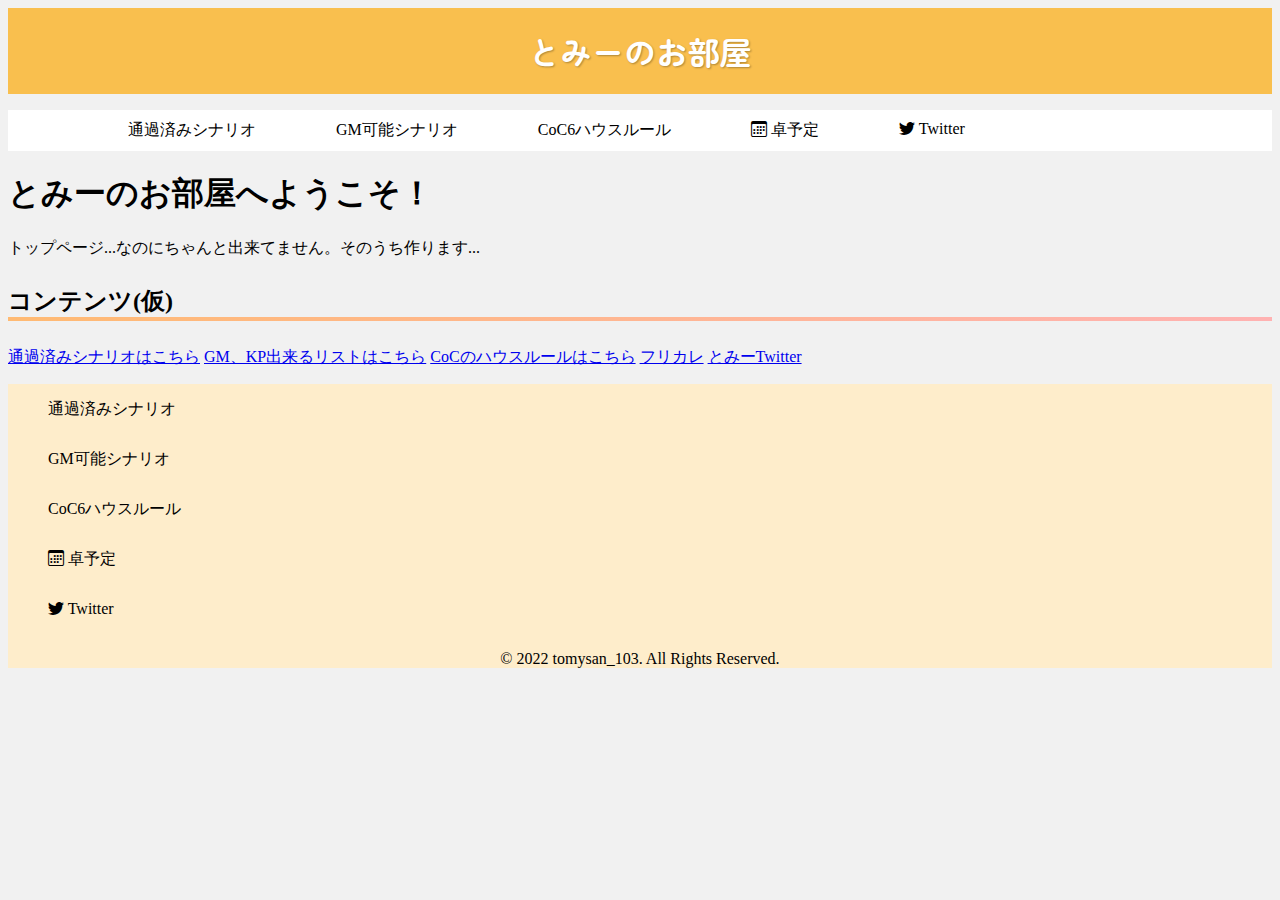
==== index.html @ fd196ecf "新規作成" ====
<!DOCTYPE html>
<html lang="ja">
<head>
  <meta charset="UTF-8">
  <meta http-equiv="X-UA-Compatible" content="IE=edge">
  <meta name="viewport" content="width=device-width, initial-scale=1.0">
  <title>とみーのお部屋</title>
  <link href="https://cdn.jsdelivr.net/npm/bootstrap@5.0.2/dist/css/bootstrap.min.css" rel="stylesheet" integrity="sha384-EVSTQN3/azprG1Anm3QDgpJLIm9Nao0Yz1ztcQTwFspd3yD65VohhpuuCOmLASjC" crossorigin="anonymous">
  <link rel="stylesheet" href="https://cdn.jsdelivr.net/npm/bootstrap-icons@1.8.0/font/bootstrap-icons.css">
  <link rel="stylesheet" href="css/style.css">
</head>
<body>
  <header>
    <div class="header-logo container-fluid">
      <h1>とみーのお部屋</h1>
    </div>
    <div class="header-menu">
      <ul>
        <li><a href="passscenario.html" class="menu-list">通過済みシナリオ</a></li>
        <li><a href="gmlist.html" class="menu-list">GM可能シナリオ</a></li>
        <li><a href="cochouserule.html" class="menu-list">CoC6ハウスルール</a></li>
        <li><a href="https://freecalend.com/open/mem146824_nopopon" class="menu-list"><i class="bi bi-calendar3"></i> 卓予定</a></li>
        <li><a href="https://twitter.com/tomysan_103" class="menu-list"><i class="bi bi-twitter"></i> Twitter</a></li>
      </ul>
    </div>
    <div class="dropdown container-fluid header-menu-sp">
      <button class="btn btn-secondary dropdown-toggle" type="button" id="dropdownMenu2" data-bs-toggle="dropdown" aria-expanded="false">
        メニュー
      </button>
      <ul class="dropdown-menu" aria-labelledby="dropdownMenu2">
        <li><button class="dropdown-item" type="button"><a href="passscenario.html" class="menu-list">通過済みシナリオ</a></button></li>
        <li><button class="dropdown-item" type="button"><a href="gmlist.html" class="menu-list">GM可能シナリオ</a></button></li>
        <li><button class="dropdown-item" type="button"><a href="cochouserule.html" class="menu-list">CoC6ハウスルール</a></button></li>
        <li><button class="dropdown-item" type="button"><a href="https://freecalend.com/open/mem146824_nopopon" class="menu-list"><i class="bi bi-calendar3"></i> 卓予定</a></button></li>
        <li><button class="dropdown-item" type="button"><a href="https://twitter.com/tomysan_103" class="menu-list"><i class="bi bi-twitter"></i> Twitter</a></button></li>
      </ul>
    </div>
  </header>
  <div class="content-main container-md">
    <h1>とみーのお部屋へようこそ！</h1>
    <p>トップページ...なのにちゃんと出来てません。そのうち作ります...</p>
    <h2>コンテンツ(仮)</h2>
    <a href="/passscenario.html">通過済みシナリオはこちら</a>
    <a href="/gmlist.html">GM、KP出来るリストはこちら</a>
    <a href="/cochouserule.html">CoCのハウスルールはこちら</a>
    <a href="https://freecalend.com/open/mem146824_nopopon">フリカレ</a>
    <a href="https://twitter.com/tomysan_103">とみーTwitter</a>
  </div>
  <footer>
    <div class="footer-menu">
      <ul>
        <li><a href="passscenario.html" class="menu-list footer-list">通過済みシナリオ</a></li>
        <li><a href="gmlist.html" class="menu-list footer-list">GM可能シナリオ</a></li>
        <li><a href="cochouserule.html" class="menu-list footer-list">CoC6ハウスルール</a></li>
        <li><a href="https://freecalend.com/open/mem146824_nopopon" class="menu-list footer-list"><i class="bi bi-calendar3"></i> 卓予定</a></li>
        <li><a href="https://twitter.com/tomysan_103" class="menu-list footer-list"><i class="bi bi-twitter"></i> Twitter</a></li>
      </ul>
    </div>
    <div class="footer-copyright">
      <p>&copy; 2022 tomysan_103. All Rights Reserved.</p>
    </div>
  </footer>
  <script src="https://cdn.jsdelivr.net/npm/bootstrap@5.0.2/dist/js/bootstrap.bundle.min.js" integrity="sha384-MrcW6ZMFYlzcLA8Nl+NtUVF0sA7MsXsP1UyJoMp4YLEuNSfAP+JcXn/tWtIaxVXM" crossorigin="anonymous"></script>
</body>
</html>
---- css/style.css ----
@charset "UTF-8";
@import url('https://fonts.googleapis.com/css2?family=Zen+Maru+Gothic&display=swap');
body {
  background-color: #f1f1f1;
}
.header-logo {
  background-color: rgb(249, 191, 78);
  padding: 20px 0;
  text-align: center;
}
.header-logo h1 {
  margin: 0;
  font-family: 'Zen Maru Gothic', sans-serif;
  color: #ffffff;
  text-shadow: 1px 1px 2px rgba(0, 0, 0, 0.3);
}
.header-menu {
  background-color: #ffffff;
}
.header-menu ul {
  display: flex;
  list-style: none;
  padding: 0 0 0 80px;
}
.header-menu li {
  padding: 10px 20px;
}
.header-menu a {
  padding: 10px 20px;
}
.header-menu-sp {
  display: none;
}
.menu-list {
  text-decoration: none;
  color: #000000;
  transition: all 0.2s;
}
.menu-list:hover {
  color: rgb(205, 229, 197);
}
h2 {
  position: relative;
  padding: 0.25em 0;
}
h2:after {
  content: "";
  display: block;
  height: 4px;
  background: -webkit-linear-gradient(to right, rgb(255, 186, 115), #ffb2b2);
  background: linear-gradient(to right, rgb(255, 186, 115), #ffb2b2);
}
h3 {
  border-left: 5px solid #4ccfc9;
  border-radius: 5px;
  text-align: left;
  background-color: #ffffff;
  padding: 10px 20px;
  box-shadow: 0 1px 6px rgba(0, 0, 0, 0.12),0 1px 4px rgba(0, 0, 0, 0.12);
  font-size: 20px;
  font-weight: normal;
}
h4 {
  background: linear-gradient(transparent 70%, #ffba73 70%);
  font-weight: normal;
}
.gm-list {
  margin: 50px 0;
}
.cockp-list h3 {
  border-left: 5px solid #f75353;
}
.new-rule {
  border-left: 5px solid #f75353;
}
.change-rule {
  background: linear-gradient(transparent 60%, rgba(255, 255, 255, 0) 60%, #ffc0cb 85%);
}
.important-text {
  color: red;
}
.delete-rule {
  color: #acacac;
  text-decoration: line-through;
}
footer {
  background-color: rgb(254, 237, 203);
}
.footer-menu a {
  text-decoration: none;
  color: #000000;
}
.footer-menu ul {
  list-style: none;
}
.footer-copyright {
  text-align: center;
}
.footer-list {
  line-height: 50px;
}
.footer-copyright p {
  margin: 0;
}

@media (max-width: 960px) {
  .header-menu ul {
    padding: 0 0 0 20px;
  }
}

@media (max-width: 900px) {
  .header-menu {
    display: none;
  }
  .header-menu-sp {
    display: inline;
    position: fixed;
    top: 10px;
    left: 5px;
    z-index: 10;
  }
}
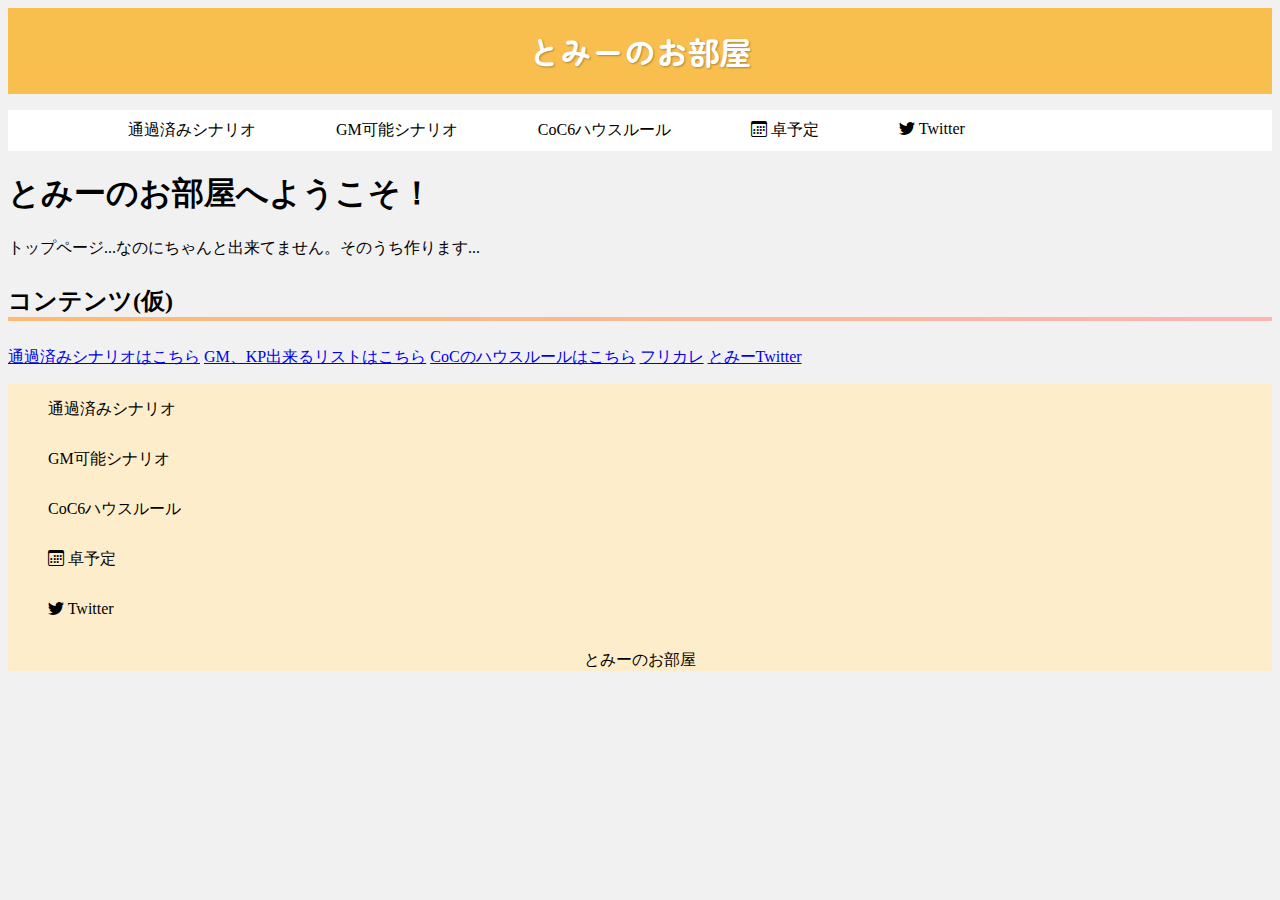
==== commit 6860343c: "誤字修正" ====
--- a/index.html
+++ b/index.html
@@ -57,7 +57,7 @@
       </ul>
     </div>
     <div class="footer-copyright">
-      <p>&copy; 2022 tomysan_103. All Rights Reserved.</p>
+      <p>とみーのお部屋</p>
     </div>
   </footer>
   <script src="https://cdn.jsdelivr.net/npm/bootstrap@5.0.2/dist/js/bootstrap.bundle.min.js" integrity="sha384-MrcW6ZMFYlzcLA8Nl+NtUVF0sA7MsXsP1UyJoMp4YLEuNSfAP+JcXn/tWtIaxVXM" crossorigin="anonymous"></script>
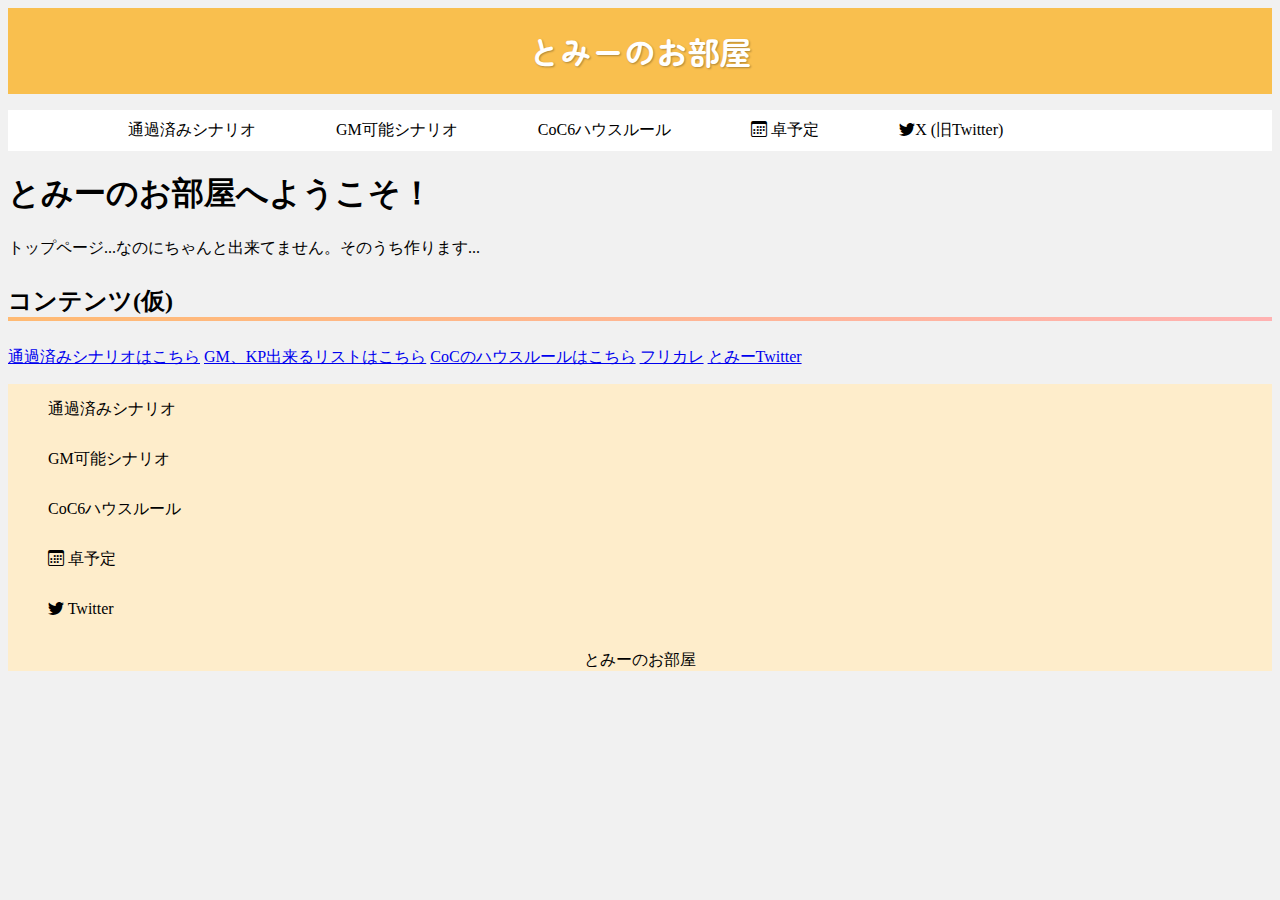
==== commit d28044c1: "コンテンツの追加を行った。" ====
--- a/index.html
+++ b/index.html
@@ -4,6 +4,10 @@
   <meta charset="UTF-8">
   <meta http-equiv="X-UA-Compatible" content="IE=edge">
   <meta name="viewport" content="width=device-width, initial-scale=1.0">
+  <meta name="description" content="とみーのお部屋へようこそ！とみーのTRPG通過シナリオ、GM可能シナリオ、ハウスルール等をまとめたサイトです。">
+  <meta name="theme-color" content="orange">
+  <!--Googleの検索結果に表示しない設定。公開するときは下一行を消す。-->
+  <meta name="robots" content="noindex, nofollow">
   <title>とみーのお部屋</title>
   <link href="https://cdn.jsdelivr.net/npm/bootstrap@5.0.2/dist/css/bootstrap.min.css" rel="stylesheet" integrity="sha384-EVSTQN3/azprG1Anm3QDgpJLIm9Nao0Yz1ztcQTwFspd3yD65VohhpuuCOmLASjC" crossorigin="anonymous">
   <link rel="stylesheet" href="https://cdn.jsdelivr.net/npm/bootstrap-icons@1.8.0/font/bootstrap-icons.css">
@@ -20,7 +24,7 @@
         <li><a href="gmlist.html" class="menu-list">GM可能シナリオ</a></li>
         <li><a href="cochouserule.html" class="menu-list">CoC6ハウスルール</a></li>
         <li><a href="https://freecalend.com/open/mem146824_nopopon" class="menu-list"><i class="bi bi-calendar3"></i> 卓予定</a></li>
-        <li><a href="https://twitter.com/tomysan_103" class="menu-list"><i class="bi bi-twitter"></i> Twitter</a></li>
+        <li><a href="https://twitter.com/tomysan_103" class="menu-list"><i class="bi bi-twitter"></i>X (旧Twitter)</a></li>
       </ul>
     </div>
     <div class="dropdown container-fluid header-menu-sp">
@@ -32,7 +36,7 @@
         <li><button class="dropdown-item" type="button"><a href="gmlist.html" class="menu-list">GM可能シナリオ</a></button></li>
         <li><button class="dropdown-item" type="button"><a href="cochouserule.html" class="menu-list">CoC6ハウスルール</a></button></li>
         <li><button class="dropdown-item" type="button"><a href="https://freecalend.com/open/mem146824_nopopon" class="menu-list"><i class="bi bi-calendar3"></i> 卓予定</a></button></li>
-        <li><button class="dropdown-item" type="button"><a href="https://twitter.com/tomysan_103" class="menu-list"><i class="bi bi-twitter"></i> Twitter</a></button></li>
+        <li><button class="dropdown-item" type="button"><a href="https://twitter.com/tomysan_103" class="menu-list"><i class="bi bi-twitter"></i>X (旧Twitter)</a></button></li>
       </ul>
     </div>
   </header>
@@ -40,9 +44,9 @@
     <h1>とみーのお部屋へようこそ！</h1>
     <p>トップページ...なのにちゃんと出来てません。そのうち作ります...</p>
     <h2>コンテンツ(仮)</h2>
-    <a href="/passscenario.html">通過済みシナリオはこちら</a>
-    <a href="/gmlist.html">GM、KP出来るリストはこちら</a>
-    <a href="/cochouserule.html">CoCのハウスルールはこちら</a>
+    <a href="passscenario.html">通過済みシナリオはこちら</a>
+    <a href="gmlist.html">GM、KP出来るリストはこちら</a>
+    <a href="cochouserule.html">CoCのハウスルールはこちら</a>
     <a href="https://freecalend.com/open/mem146824_nopopon">フリカレ</a>
     <a href="https://twitter.com/tomysan_103">とみーTwitter</a>
   </div>
